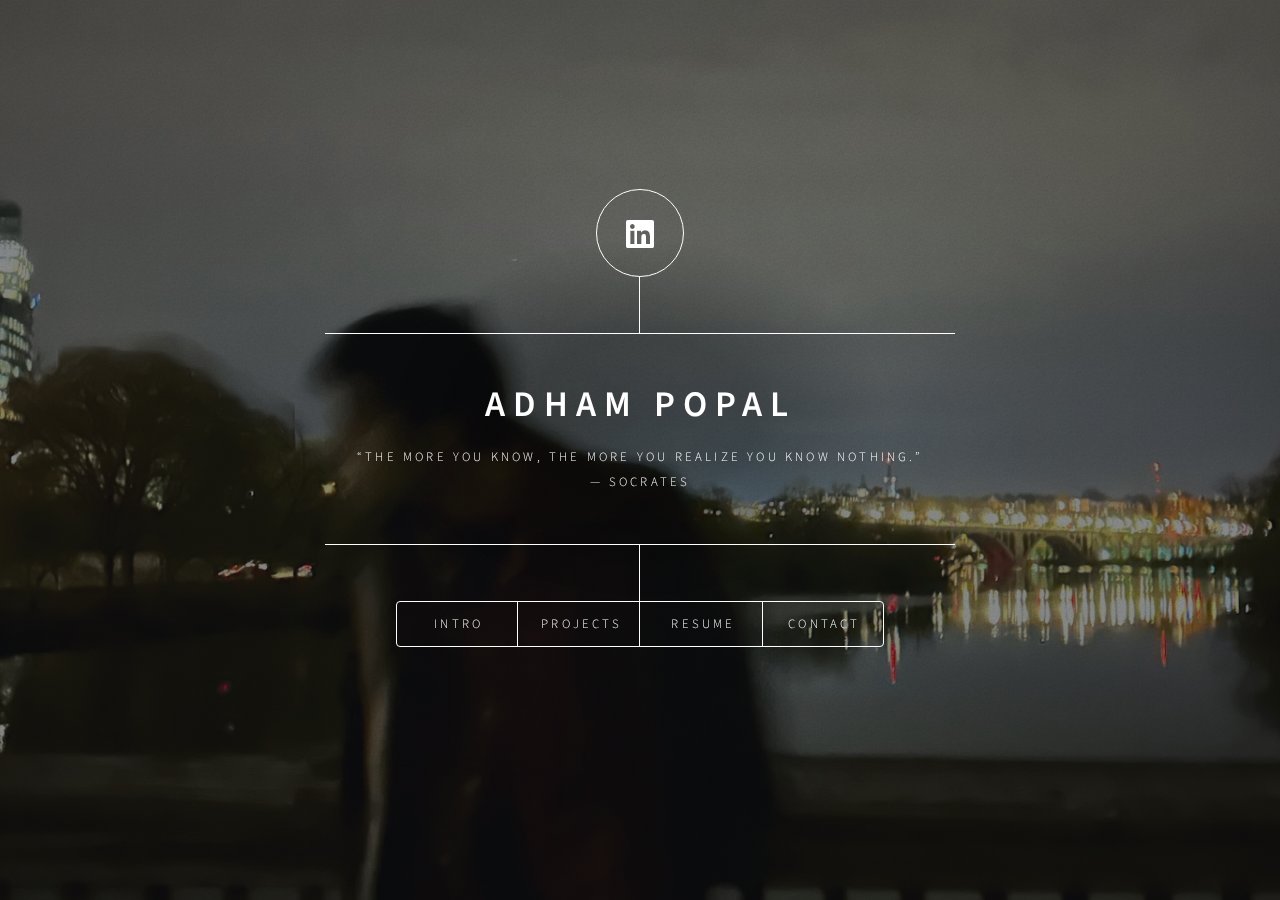
==== index.html @ 2ba418bd "remove elements tab" ====
<!DOCTYPE HTML>
<!--
	Dimension by HTML5 UP
	html5up.net | @ajlkn
	Free for personal and commercial use under the CCA 3.0 license (html5up.net/license)
-->
<html>
	<head>
		<title>Adham Popal's Portfolio</title>
		<link rel="icon" type="image/x-icon" href="images/favicon.ico">
		<meta charset="utf-8" />
		<meta name="viewport" content="width=device-width, initial-scale=1, user-scalable=no" />
		<link rel="stylesheet" href="assets/css/main.css" />
		<noscript><link rel="stylesheet" href="assets/css/noscript.css" /></noscript>
	</head>
	<body class="is-preload">

		<!-- Wrapper -->
			<div id="wrapper">

				<!-- Header -->
					<header id="header">
						<div class="logo">
							<a href="https://www.linkedin.com/in/adham-popal" class="icon brands fa-linkedin"><span class="label">LinkedIn</span></a></li>
						</div>
						<div class="content">
							<div class="inner">
								<h1>Adham Popal</h1>
								<p>“The more you know, the more you realize you know nothing.” <br/>
									— Socrates</p>
							</div>
						</div>
						<nav>
							<ul>
								<li><a href="#intro">Intro</a></li>
								<li><a href="#projects">Projects</a></li>
								<li><a href="#resume">Resume</a></li>
								<li><a href="#contact">Contact</a></li>
								<!--<li><a href="#elements">Elements</a></li>-->
							</ul>
						</nav>
					</header>
				

				<!-- Main -->
					<div id="main">

						<!-- Intro -->
							<article id="intro">
								<h2 class="major">Intro</h2>
								<span class="image main"><img src="images/IMG_5045(1).jpg" alt="" /></span>
								<p>I am an 4th year computer science student at George Washington University. My coding journey started in 10th grade with an introductory class to CS. I continued onto a more advanced course in 11th grade that was not my expectation based on what I learned the prior year. Introductory data structures and other logic puzzles made me wonder how deep the iceberg of CS could go. After junior year, I re-evaluated my interests senior year of high school and decided to pursue CS in college (I was looking towards economics and different engineering disclipines before my decision).
									Luckily, I now know I made the right choice. As I continue through the curriculum, my appreciation and interest in the field continues to grow. Never would I have imagined all the underlying algorithms, math, and work being used so widely in my daily life. CS has given me the ability to critically think in 
									a way I have never been able to before. I enjoy learning new things, and I now see that there are infinite things to learn in the field. There will never be a point where I feel like I have learned enough
									CS and coding have changed my life in that I will always be learning and I find that amazing</p>
								<p>Some interests I want to pursue more strongly within the field as I grow are distributed computing, low-level programming (embedded systems/kernal development), machine learning, and data management/databases. A detailed look at some of my projects and ongoing work can be found <a href="#projects">here</a>. My <a href="#resume">resume</a> summarizes my all work, skills and academic career at GW.
									Ultimately, my goal for the next 5-10 years is to be able to design a robust, efficient, and cost-effective system as a system architect. Graduate school has also been a factor in my plans with either a 5th-year at GW or a different school later in my career. </p> 
							</article>
							

						<!-- Work -->
							<article id = "projects">
								<h2 class="major">Projects</h2>
								<h3>Straggler Mitigation</h3>
								<h4><i>Use of: Python, Docker, AWS EC2</i></h4>
								<span class="image main"><a href="enlargedStraggler.html"><img src="images/StragglerDiagram.png" alt="" />Enlarge/Enhance</a></span>
								<p>Distributed ML training using PyTorch and RingAllreduce architecture. Stragglers were simulated and cut out based on varying 
									conditions of completion and its lag compared to other workers. After aggregation occurs and each local model is updated, 
									the straggler is added back into the ring architecture and training from each worker continues as normal. Performance was increased with
									 minimal model degradation from dropped gradients from stragglers with credit card data set. </p>
								<h3>Debate Winner Predictor</h3>
								<h4><i>Use of: Python (through JupyterLab)</i></h4>
								<span class="image main"><a href="enlargedML.html"><img src="images/machine learning.png" alt="" />Enlarge/Enhance</a><script src="assets/js/script.js"></script></span> 
								<p>Machine learning project which achieved final 78% accuracy in prediction of the winner of APDA debates. 
									Decision tree was initially implemented with slightly lower accuracy. 
									Data was gathered from PDF tabcards and transformed properly using dataframes for feature calculation of the models. </p>
								<h3>Database Translation: JSON to SQL</h3>
								<h4><i>Use of: Python (through JupyterLab), SQLite, LucidChart (ER Diagrams)</i></h4>
								<span class="image main"><a href="enlargedSQL.html"><img src="images/SQL_GithubEvents.png" alt="" />Enlarge/Enhance</a><script src="assets/js/script.js"></script></span> 
								<p>Migration of JSON/noSQL based data to and fully realized SQL database. The GitHubEvents API was used and analyzed to first construct ER diagrams. After a few models and revisions, the ER diagrams were used to make a formal schema and SQL script that avoids as much duplication as possible. Python was utilized to collect and parse the data to be properly insert into this SWL schema. This project was crucial in my understanding of the advantages and disadvantages of semi-structured vs. structured data. </p>
								<h3>Microkernal Containers</h3>
								<h4><i>Use of: C </i></h4>
								<span class="image main"><a href="enlargedKernel.html"><img src="images/MicroKernel.png" alt="" />Enlarge/Enhance</a><script src="assets/js/script.js"></script></span> 
								<p>Implementation of containers in xv6 (microkernel operating system). Involved using shared memory with process mutex locks to communicate between a server and a client for starting a container. Preprocessing to start a container involved parsing, enforcing resource limitation, and setting a root in the filesystem. Priority scheduling was implemented for the containers to run above other processes. Involved modifications on both kernel and user-level with new system calls created to manage processes and sensitive actions. </p>
								<h3>GUI Client and Server</h3>
								<h4><i>Use of: Java</i></h4>
								<span class="image main"><a href="enlargedClient.html"><img src="images/ClientServer.png" alt="" />Enlarge/Enhance</a><script src="assets/js/script.js"></script></span> 
								<p>A threaded GUI client program utilizing socket objects in Java to connect to a server chatroom. Updates members as they join and leave the server and allows a user to output via direct messaging or to all other online users. The server adds and removes clients as they enter and leave the room with a Linked List being used to maintain direct messaging between clients.</p>
								<h3>University Registration-Advising System</h3>
								<h4><i>Use of: Python+Flask, HTML+CSS, mySQL (hosted on AWS)</i></h4>
								<span class="image main"><a href="enlargedUni.html"><img src="images/student-dashboard.png" alt="" />Enlarge/Enhance</a><script src="assets/js/script.js"></script></span>
								<p>University System that maintains student records and assigned faculty advisors. Different permissions given based on user login which also includes faculty advisors and graduation secretaries who can view transcripts, approve applications to graduate, and assign grades to students who are registered for their specific course. Rate-my-professor functionality implemented and usable by students once a course has a grade confirmed in their self-created program of study.</p>
								<h3>Mini Shell</h3>
								<h4><i>Use of: C</i></h4>
								<span class="image main"><a href="enlargedPipe.html"><img src="images/pipes.png" alt="" />Enlarge/Enhance</a><script src="assets/js/script.js"></script></span>
								<p>A fully usable shell that makes use of system calls such as fork, dup, and exec. Parses user input at the command line and supports pipes by overwriting file descriptors of processes. Job control uses signals to support background tasks. File redirections can output stderr and stdout to a specified file.</p>
								<h3>Retro Video Game Store</h3>
								<h4><i>Use of: Python+Flask, HTML+CSS, SQLite </i></h4>
								<span class="image main"><a href="enlargedTech.html"><img src="images/shoppingcart.png" alt="" />Enlarge/Enhance</a><script src="assets/js/script.js"></script></span>
								<p>An online store that uses SQLite to store products and user information. Use of Python + Flask as backend to support proper insertion and updates to the database. Use of session variables to maintain user login and current products in the cart before checkout. Website is properly maintained by subtracting stock as orders are completed and by updating order history for customers.</p>



							</article>
						<!-- About -->
							<article id="resume">
								<h3> Resume: </h3>
								<embed src="docs/AP-Resume.pdf" width="550px" height="750px"  />
								<body>
									<p>Alternative full view <a href="docs/AP-Resume.pdf" target="_blank" rel="noopener noreferrer">here</a>.</p>
								</body>
							</article>


						<!-- Contact -->
							<article id="contact">
								<h2 class="major">Contact</h2>
									<p> LinkedIn: <a href="https://www.linkedin.com/in/adhamp/">https://www.linkedin.com/in/adhamp/</a></p>
									<p> School email (Primary): apopal23@gwu.edu</p>
									<p> Personal email: adham2020popal@gmail.com</p>
								 	<p> Phone number: 703-505-4245</p>								
								
							</article>

						<!-- Elements -->
							<article id="elements">
								<h2 class="major">Elements</h2>

								<section>
									<h3 class="major">Text</h3>
									<p>This is <b>bold</b> and this is <strong>strong</strong>. This is <i>italic</i> and this is <em>emphasized</em>.
									This is <sup>superscript</sup> text and this is <sub>subscript</sub> text.
									This is <u>underlined</u> and this is code: <code>for (;;) { ... }</code>. Finally, <a href="#">this is a link</a>.</p>
									<hr />
									<h2>Heading Level 2</h2>
									<h3>Heading Level 3</h3>
									<h4>Heading Level 4</h4>
									<h5>Heading Level 5</h5>
									<h6>Heading Level 6</h6>
									<hr />
									<h4>Blockquote</h4>
									<blockquote>Fringilla nisl. Donec accumsan interdum nisi, quis tincidunt felis sagittis eget tempus euismod. Vestibulum ante ipsum primis in faucibus vestibulum. Blandit adipiscing eu felis iaculis volutpat ac adipiscing accumsan faucibus. Vestibulum ante ipsum primis in faucibus lorem ipsum dolor sit amet nullam adipiscing eu felis.</blockquote>
									<h4>Preformatted</h4>
									<pre><code>i = 0;

while (!deck.isInOrder()) {
    print 'Iteration ' + i;
    deck.shuffle();
    i++;
}

print 'It took ' + i + ' iterations to sort the deck.';</code></pre>
								</section>

								<section>
									<h3 class="major">Lists</h3>

									<h4>Unordered</h4>
									<ul>
										<li>Dolor pulvinar etiam.</li>
										<li>Sagittis adipiscing.</li>
										<li>Felis enim feugiat.</li>
									</ul>

									<h4>Alternate</h4>
									<ul class="alt">
										<li>Dolor pulvinar etiam.</li>
										<li>Sagittis adipiscing.</li>
										<li>Felis enim feugiat.</li>
									</ul>

									<h4>Ordered</h4>
									<ol>
										<li>Dolor pulvinar etiam.</li>
										<li>Etiam vel felis viverra.</li>
										<li>Felis enim feugiat.</li>
										<li>Dolor pulvinar etiam.</li>
										<li>Etiam vel felis lorem.</li>
										<li>Felis enim et feugiat.</li>
									</ol>
									<h4>Icons</h4>
									<ul class="icons">
										<li><a href="#" class="icon brands fa-twitter"><span class="label">Twitter</span></a></li>
										<li><a href="#" class="icon brands fa-facebook-f"><span class="label">Facebook</span></a></li>
										<li><a href="#" class="icon brands fa-instagram"><span class="label">Instagram</span></a></li>
										<li><a href="#" class="icon brands fa-github"><span class="label">Github</span></a></li>
									</ul>

									<h4>Actions</h4>
									<ul class="actions">
										<li><a href="#" class="button primary">Default</a></li>
										<li><a href="#" class="button">Default</a></li>
									</ul>
									<ul class="actions stacked">
										<li><a href="#" class="button primary">Default</a></li>
										<li><a href="#" class="button">Default</a></li>
									</ul>
								</section>

								<section>
									<h3 class="major">Table</h3>
									<h4>Default</h4>
									<div class="table-wrapper">
										<table>
											<thead>
												<tr>
													<th>Name</th>
													<th>Description</th>
													<th>Price</th>
												</tr>
											</thead>
											<tbody>
												<tr>
													<td>Item One</td>
													<td>Ante turpis integer aliquet porttitor.</td>
													<td>29.99</td>
												</tr>
												<tr>
													<td>Item Two</td>
													<td>Vis ac commodo adipiscing arcu aliquet.</td>
													<td>19.99</td>
												</tr>
												<tr>
													<td>Item Three</td>
													<td> Morbi faucibus arcu accumsan lorem.</td>
													<td>29.99</td>
												</tr>
												<tr>
													<td>Item Four</td>
													<td>Vitae integer tempus condimentum.</td>
													<td>19.99</td>
												</tr>
												<tr>
													<td>Item Five</td>
													<td>Ante turpis integer aliquet porttitor.</td>
													<td>29.99</td>
												</tr>
											</tbody>
											<tfoot>
												<tr>
													<td colspan="2"></td>
													<td>100.00</td>
												</tr>
											</tfoot>
										</table>
									</div>

									<h4>Alternate</h4>
									<div class="table-wrapper">
										<table class="alt">
											<thead>
												<tr>
													<th>Name</th>
													<th>Description</th>
													<th>Price</th>
												</tr>
											</thead>
											<tbody>
												<tr>
													<td>Item One</td>
													<td>Ante turpis integer aliquet porttitor.</td>
													<td>29.99</td>
												</tr>
												<tr>
													<td>Item Two</td>
													<td>Vis ac commodo adipiscing arcu aliquet.</td>
													<td>19.99</td>
												</tr>
												<tr>
													<td>Item Three</td>
													<td> Morbi faucibus arcu accumsan lorem.</td>
													<td>29.99</td>
												</tr>
												<tr>
													<td>Item Four</td>
													<td>Vitae integer tempus condimentum.</td>
													<td>19.99</td>
												</tr>
												<tr>
													<td>Item Five</td>
													<td>Ante turpis integer aliquet porttitor.</td>
													<td>29.99</td>
												</tr>
											</tbody>
											<tfoot>
												<tr>
													<td colspan="2"></td>
													<td>100.00</td>
												</tr>
											</tfoot>
										</table>
									</div>
								</section>

								<section>
									<h3 class="major">Buttons</h3>
									<ul class="actions">
										<li><a href="#" class="button primary">Primary</a></li>
										<li><a href="#" class="button">Default</a></li>
									</ul>
									<ul class="actions">
										<li><a href="#" class="button">Default</a></li>
										<li><a href="#" class="button small">Small</a></li>
									</ul>
									<ul class="actions">
										<li><a href="#" class="button primary icon solid fa-download">Icon</a></li>
										<li><a href="#" class="button icon solid fa-download">Icon</a></li>
									</ul>
									<ul class="actions">
										<li><span class="button primary disabled">Disabled</span></li>
										<li><span class="button disabled">Disabled</span></li>
									</ul>
								</section>

								<section>
									<h3 class="major">Form</h3>
									<form method="post" action="#">
										<div class="fields">
											<div class="field half">
												<label for="demo-name">Name</label>
												<input type="text" name="demo-name" id="demo-name" value="" placeholder="Jane Doe" />
											</div>
											<div class="field half">
												<label for="demo-email">Email</label>
												<input type="email" name="demo-email" id="demo-email" value="" placeholder="jane@untitled.tld" />
											</div>
											<div class="field">
												<label for="demo-category">Category</label>
												<select name="demo-category" id="demo-category">
													<option value="">-</option>
													<option value="1">Manufacturing</option>
													<option value="1">Shipping</option>
													<option value="1">Administration</option>
													<option value="1">Human Resources</option>
												</select>
											</div>
											<div class="field half">
												<input type="radio" id="demo-priority-low" name="demo-priority" checked>
												<label for="demo-priority-low">Low</label>
											</div>
											<div class="field half">
												<input type="radio" id="demo-priority-high" name="demo-priority">
												<label for="demo-priority-high">High</label>
											</div>
											<div class="field half">
												<input type="checkbox" id="demo-copy" name="demo-copy">
												<label for="demo-copy">Email me a copy</label>
											</div>
											<div class="field half">
												<input type="checkbox" id="demo-human" name="demo-human" checked>
												<label for="demo-human">Not a robot</label>
											</div>
											<div class="field">
												<label for="demo-message">Message</label>
												<textarea name="demo-message" id="demo-message" placeholder="Enter your message" rows="6"></textarea>
											</div>
										</div>
										<ul class="actions">
											<li><input type="submit" value="Send Message" class="primary" /></li>
											<li><input type="reset" value="Reset" /></li>
										</ul>
									</form>
								</section>

							</article>

					</div>

				<!-- Footer -->
					<footer id="footer">
						<p></p>
					</footer>

			</div>

		<!-- BG -->
			<div id="bg"></div>

		<!-- Scripts -->
			<script src="assets/js/jquery.min.js"></script>
			<script src="assets/js/browser.min.js"></script>
			<script src="assets/js/breakpoints.min.js"></script>
			<script src="assets/js/util.js"></script>
			<script src="assets/js/main.js"></script>

	</body>
</html>
---- assets/css/main.css ----
@import url(fontawesome-all.min.css);
@import url("https://fonts.googleapis.com/css?family=Source+Sans+Pro:300italic,600italic,300,600");

/*
	Dimension by HTML5 UP
	html5up.net | @ajlkn
	Free for personal and commercial use under the CCA 3.0 license (html5up.net/license)
*/

html, body, div, span, applet, object,
iframe, h1, h2, h3, h4, h5, h6, p, blockquote,
pre, a, abbr, acronym, address, big, cite,
code, del, dfn, em, img, ins, kbd, q, s, samp,
small, strike, strong, sub, sup, tt, var, b,
u, i, center, dl, dt, dd, ol, ul, li, fieldset,
form, label, legend, table, caption, tbody,
tfoot, thead, tr, th, td, article, aside,
canvas, details, embed, figure, figcaption,
footer, header, hgroup, menu, nav, output, ruby,
section, summary, time, mark, audio, video {
	margin: 0;
	padding: 0;
	border: 0;
	font-size: 100%;
	font: inherit;
	vertical-align: baseline;}

article, aside, details, figcaption, figure,
footer, header, hgroup, menu, nav, section {
	display: block;}

body {
	line-height: 1;
}

ol, ul {
	list-style: none;
}

#bg:after {
	-moz-transform: scale(1.125);
	-webkit-transform: scale(1.125);
	-ms-transform: scale(1.125);
	transform: scale(1.125);
	-moz-transition: -moz-transform 0.325s ease-in-out, -moz-filter 0.325s ease-in-out;
	-webkit-transition: -webkit-transform 0.325s ease-in-out, -webkit-filter 0.325s ease-in-out;
	-ms-transition: -ms-transform 0.325s ease-in-out, -ms-filter 0.325s ease-in-out;
	transition: transform 0.325s ease-in-out, filter 0.325s ease-in-out;
	background-image: url(./IMG_0191.JPG);
	background-position: center;
	background-size: cover;
	background-repeat: no-repeat;
	z-index: 1;
}

blockquote, q {
	quotes: none;
}

	blockquote:before, blockquote:after, q:before, q:after {
		content: '';
		content: none;
	}

table {
	border-collapse: collapse;
	border-spacing: 0;
}

body {
	-webkit-text-size-adjust: none;
}

mark {
	background-color: transparent;
	color: inherit;
}

input::-moz-focus-inner {
	border: 0;
	padding: 0;
}

input, select, textarea {
	-moz-appearance: none;
	-webkit-appearance: none;
	-ms-appearance: none;
	appearance: none;
}

/* Basic */

	@-ms-viewport {
		width: device-width;
	}

	@media screen and (max-width: 480px) {

		html, body {
			min-width: 320px;
		}

	}

	html {
		box-sizing: border-box;
	}

	*, *:before, *:after {
		box-sizing: inherit;
	}

	body {
		background: #1b1f22;
	}

		body.is-preload *, body.is-preload *:before, body.is-preload *:after {
			-moz-animation: none !important;
			-webkit-animation: none !important;
			-ms-animation: none !important;
			animation: none !important;
			-moz-transition: none !important;
			-webkit-transition: none !important;
			-ms-transition: none !important;
			transition: none !important;
		}

/* Type */

	html {
		font-size: 16pt;
	}

		@media screen and (max-width: 1680px) {

			html {
				font-size: 12pt;
			}

		}

		@media screen and (max-width: 736px) {

			html {
				font-size: 11pt;
			}

		}

		@media screen and (max-width: 360px) {

			html {
				font-size: 10pt;
			}

		}

	body, input, select, textarea {
		color: #ffffff;
		font-family: "Source Sans Pro", sans-serif;
		font-weight: 300;
		font-size: 1rem;
		line-height: 1.65;
	}

	a {
		-moz-transition: color 0.2s ease-in-out, background-color 0.2s ease-in-out, border-bottom-color 0.2s ease-in-out;
		-webkit-transition: color 0.2s ease-in-out, background-color 0.2s ease-in-out, border-bottom-color 0.2s ease-in-out;
		-ms-transition: color 0.2s ease-in-out, background-color 0.2s ease-in-out, border-bottom-color 0.2s ease-in-out;
		transition: color 0.2s ease-in-out, background-color 0.2s ease-in-out, border-bottom-color 0.2s ease-in-out;
		border-bottom: dotted 1px rgba(255, 255, 255, 0.5);
		text-decoration: none;
		color: inherit;
	}

		a:hover {
			border-bottom-color: transparent;
		}

	strong, b {
		color: #ffffff;
		font-weight: 600;
	}

	em, i {
		font-style: italic;
	}

	p {
		margin: 0 0 2rem 0;
	}

	h1, h2, h3, h4, h5, h6 {
		color: #ffffff;
		font-weight: 600;
		line-height: 1.5;
		margin: 0 0 1rem 0;
		text-transform: uppercase;
		letter-spacing: 0.2rem;
	}

		h1 a, h2 a, h3 a, h4 a, h5 a, h6 a {
			color: inherit;
			text-decoration: none;
		}

		h1.major, h2.major, h3.major, h4.major, h5.major, h6.major {
			border-bottom: solid 1px #ffffff;
			width: -moz-max-content;
			width: -webkit-max-content;
			width: -ms-max-content;
			width: max-content;
			padding-bottom: 0.5rem;
			margin: 0 0 2rem 0;
		}

	h1 {
		font-size: 2.25rem;
		line-height: 1.3;
		letter-spacing: 0.5rem;
	}

	h2 {
		font-size: 1.5rem;
		line-height: 1.4;
		letter-spacing: 0.5rem;
	}

	h3 {
		font-size: 1rem;
	}

	h4 {
		font-size: 0.8rem;
	}

	h5 {
		font-size: 0.7rem;
	}

	h6 {
		font-size: 0.6rem;
	}

	@media screen and (max-width: 736px) {

		h1 {
			font-size: 1.75rem;
			line-height: 1.4;
		}

		h2 {
			font-size: 1.25em;
			line-height: 1.5;
		}

	}

	sub {
		font-size: 0.8rem;
		position: relative;
		top: 0.5rem;
	}

	sup {
		font-size: 0.8rem;
		position: relative;
		top: -0.5rem;
	}

	blockquote {
		border-left: solid 4px #ffffff;
		font-style: italic;
		margin: 0 0 2rem 0;
		padding: 0.5rem 0 0.5rem 2rem;
	}

	code {
		background: rgba(255, 255, 255, 0.075);
		border-radius: 4px;
		font-family: "Courier New", monospace;
		font-size: 0.9rem;
		margin: 0 0.25rem;
		padding: 0.25rem 0.65rem;
	}

	pre {
		-webkit-overflow-scrolling: touch;
		font-family: "Courier New", monospace;
		font-size: 0.9rem;
		margin: 0 0 2rem 0;
	}

		pre code {
			display: block;
			line-height: 1.75;
			padding: 1rem 1.5rem;
			overflow-x: auto;
		}

	hr {
		border: 0;
		border-bottom: solid 1px #ffffff;
		margin: 2.75rem 0;
	}

	.align-left {
		text-align: left;
	}

	.align-center {
		text-align: center;
	}

	.align-right {
		text-align: right;
	}

/* Form */

	form {
		margin: 0 0 2rem 0;
	}

		form > :last-child {
			margin-bottom: 0;
		}

		form > .fields {
			display: -moz-flex;
			display: -webkit-flex;
			display: -ms-flex;
			display: flex;
			-moz-flex-wrap: wrap;
			-webkit-flex-wrap: wrap;
			-ms-flex-wrap: wrap;
			flex-wrap: wrap;
			width: calc(100% + 3rem);
			margin: -1.5rem 0 2rem -1.5rem;
		}

			form > .fields > .field {
				-moz-flex-grow: 0;
				-webkit-flex-grow: 0;
				-ms-flex-grow: 0;
				flex-grow: 0;
				-moz-flex-shrink: 0;
				-webkit-flex-shrink: 0;
				-ms-flex-shrink: 0;
				flex-shrink: 0;
				padding: 1.5rem 0 0 1.5rem;
				width: calc(100% - 1.5rem);
			}

				form > .fields > .field.half {
					width: calc(50% - 0.75rem);
				}

				form > .fields > .field.third {
					width: calc(100%/3 - 0.5rem);
				}

				form > .fields > .field.quarter {
					width: calc(25% - 0.375rem);
				}

		@media screen and (max-width: 480px) {

			form > .fields {
				width: calc(100% + 3rem);
				margin: -1.5rem 0 2rem -1.5rem;
			}

				form > .fields > .field {
					padding: 1.5rem 0 0 1.5rem;
					width: calc(100% - 1.5rem);
				}

					form > .fields > .field.half {
						width: calc(100% - 1.5rem);
					}

					form > .fields > .field.third {
						width: calc(100% - 1.5rem);
					}

					form > .fields > .field.quarter {
						width: calc(100% - 1.5rem);
					}

		}

	label {
		color: #ffffff;
		display: block;
		font-size: 0.8rem;
		font-weight: 300;
		letter-spacing: 0.2rem;
		line-height: 1.5;
		margin: 0 0 1rem 0;
		text-transform: uppercase;
	}

	input[type="text"],
	input[type="password"],
	input[type="email"],
	input[type="tel"],
	select,
	textarea {
		-moz-appearance: none;
		-webkit-appearance: none;
		-ms-appearance: none;
		appearance: none;
		-moz-transition: border-color 0.2s ease-in-out, box-shadow 0.2s ease-in-out, background-color 0.2s ease-in-out;
		-webkit-transition: border-color 0.2s ease-in-out, box-shadow 0.2s ease-in-out, background-color 0.2s ease-in-out;
		-ms-transition: border-color 0.2s ease-in-out, box-shadow 0.2s ease-in-out, background-color 0.2s ease-in-out;
		transition: border-color 0.2s ease-in-out, box-shadow 0.2s ease-in-out, background-color 0.2s ease-in-out;
		background-color: transparent;
		border-radius: 4px;
		border: solid 1px #ffffff;
		color: inherit;
		display: block;
		outline: 0;
		padding: 0 1rem;
		text-decoration: none;
		width: 100%;
	}

		input[type="text"]:invalid,
		input[type="password"]:invalid,
		input[type="email"]:invalid,
		input[type="tel"]:invalid,
		select:invalid,
		textarea:invalid {
			box-shadow: none;
		}

		input[type="text"]:focus,
		input[type="password"]:focus,
		input[type="email"]:focus,
		input[type="tel"]:focus,
		select:focus,
		textarea:focus {
			background: rgba(255, 255, 255, 0.075);
			border-color: #ffffff;
			box-shadow: 0 0 0 1px #ffffff;
		}

	select {
		background-image: url("data:image/svg+xml;charset=utf8,%3Csvg xmlns='http://www.w3.org/2000/svg' width='40' height='40' preserveAspectRatio='none' viewBox='0 0 40 40'%3E%3Cpath d='M9.4,12.3l10.4,10.4l10.4-10.4c0.2-0.2,0.5-0.4,0.9-0.4c0.3,0,0.6,0.1,0.9,0.4l3.3,3.3c0.2,0.2,0.4,0.5,0.4,0.9 c0,0.4-0.1,0.6-0.4,0.9L20.7,31.9c-0.2,0.2-0.5,0.4-0.9,0.4c-0.3,0-0.6-0.1-0.9-0.4L4.3,17.3c-0.2-0.2-0.4-0.5-0.4-0.9 c0-0.4,0.1-0.6,0.4-0.9l3.3-3.3c0.2-0.2,0.5-0.4,0.9-0.4S9.1,12.1,9.4,12.3z' fill='%23ffffff' /%3E%3C/svg%3E");
		background-size: 1.25rem;
		background-repeat: no-repeat;
		background-position: calc(100% - 1rem) center;
		height: 2.75rem;
		padding-right: 2.75rem;
		text-overflow: ellipsis;
	}

		select option {
			color: #ffffff;
			background: #1b1f22;
		}

		select:focus::-ms-value {
			background-color: transparent;
		}

		select::-ms-expand {
			display: none;
		}

	input[type="text"],
	input[type="password"],
	input[type="email"],
	select {
		height: 2.75rem;
	}

	textarea {
		padding: 0.75rem 1rem;
	}

	input[type="checkbox"],
	input[type="radio"] {
		-moz-appearance: none;
		-webkit-appearance: none;
		-ms-appearance: none;
		appearance: none;
		display: block;
		float: left;
		margin-right: -2rem;
		opacity: 0;
		width: 1rem;
		z-index: -1;
	}

		input[type="checkbox"] + label,
		input[type="radio"] + label {
			text-decoration: none;
			-moz-user-select: none;
			-webkit-user-select: none;
			-ms-user-select: none;
			user-select: none;
			color: #ffffff;
			cursor: pointer;
			display: inline-block;
			font-size: 0.8rem;
			font-weight: 300;
			margin: 0 0 0.5rem 0;
			padding-left: 2.65rem;
			padding-right: 0.75rem;
			position: relative;
		}

			input[type="checkbox"] + label:before,
			input[type="radio"] + label:before {
				-moz-osx-font-smoothing: grayscale;
				-webkit-font-smoothing: antialiased;
				display: inline-block;
				font-style: normal;
				font-variant: normal;
				text-rendering: auto;
				line-height: 1;
				text-transform: none !important;
				font-family: 'Font Awesome 5 Free';
				font-weight: 900;
			}

			input[type="checkbox"] + label:before,
			input[type="radio"] + label:before {
				-moz-transition: border-color 0.2s ease-in-out, box-shadow 0.2s ease-in-out, background-color 0.2s ease-in-out;
				-webkit-transition: border-color 0.2s ease-in-out, box-shadow 0.2s ease-in-out, background-color 0.2s ease-in-out;
				-ms-transition: border-color 0.2s ease-in-out, box-shadow 0.2s ease-in-out, background-color 0.2s ease-in-out;
				transition: border-color 0.2s ease-in-out, box-shadow 0.2s ease-in-out, background-color 0.2s ease-in-out;
				border-radius: 4px;
				border: solid 1px #ffffff;
				content: '';
				display: inline-block;
				height: 1.65rem;
				left: 0;
				line-height: 1.65rem;
				position: absolute;
				text-align: center;
				top: -0.15rem;
				width: 1.65rem;
			}

		input[type="checkbox"]:checked + label:before,
		input[type="radio"]:checked + label:before {
			background: #ffffff !important;
			border-color: #ffffff !important;
			color: #1b1f22;
			content: '\f00c';
		}

		input[type="checkbox"]:focus + label:before,
		input[type="radio"]:focus + label:before {
			background: rgba(255, 255, 255, 0.075);
			border-color: #ffffff;
			box-shadow: 0 0 0 1px #ffffff;
		}

	input[type="checkbox"] + label:before {
		border-radius: 4px;
	}

	input[type="radio"] + label:before {
		border-radius: 100%;
	}

	::-webkit-input-placeholder {
		color: rgba(255, 255, 255, 0.5) !important;
		opacity: 1.0;
	}

	:-moz-placeholder {
		color: rgba(255, 255, 255, 0.5) !important;
		opacity: 1.0;
	}

	::-moz-placeholder {
		color: rgba(255, 255, 255, 0.5) !important;
		opacity: 1.0;
	}

	:-ms-input-placeholder {
		color: rgba(255, 255, 255, 0.5) !important;
		opacity: 1.0;
	}

	.formerize-placeholder {
		color: rgba(255, 255, 255, 0.5) !important;
		opacity: 1.0;
	}

/* Box */

	.box {
		border-radius: 4px;
		border: solid 1px #ffffff;
		margin-bottom: 2rem;
		padding: 1.5em;
	}

		.box > :last-child,
		.box > :last-child > :last-child,
		.box > :last-child > :last-child > :last-child {
			margin-bottom: 0;
		}

		.box.alt {
			border: 0;
			border-radius: 0;
			padding: 0;
		}

/* Icon */

	.icon {
		text-decoration: none;
		border-bottom: none;
		position: relative;
	}

		.icon:before {
			-moz-osx-font-smoothing: grayscale;
			-webkit-font-smoothing: antialiased;
			display: inline-block;
			font-style: normal;
			font-variant: normal;
			text-rendering: auto;
			line-height: 1;
			text-transform: none !important;
			font-family: 'Font Awesome 5 Free';
			font-weight: 400;
		}

		.icon > .label {
			display: none;
		}

		.icon:before {
			line-height: inherit;
		}

		.icon.solid:before {
			font-weight: 900;
		}

		.icon.brands:before {
			font-family: 'Font Awesome 5 Brands';
		}

/* Image */

	.image {
		border-radius: 4px;
		border: 0;
		display: inline-block;
		position: relative;
	}

		.image:before {
			pointer-events: none;
			background-image: url("../../images/overlay.png");
			background-color: rgba(19, 21, 25, 0.5);
			border-radius: 4px;
			content: '';
			display: block;
			height: 100%;
			left: 0;
			opacity: 0.5;
			position: absolute;
			top: 0;
			width: 100%;
		}

		.image img {
			border-radius: 4px;
			display: block;
		}

		.image.left, .image.right {
			max-width: 40%;
		}

			.image.left img, .image.right img {
				width: 100%;
			}

		.image.left {
			float: left;
			padding: 0 1.5em 1em 0;
			top: 0.25em;
		}

		.image.right {
			float: right;
			padding: 0 0 1em 1.5em;
			top: 0.25em;
		}

		.image.fit {
			display: block;
			margin: 0 0 2rem 0;
			width: 100%;
		}

			.image.fit img {
				width: 100%;
			}

		.image.main {
			display: block;
			margin: 2.5rem 0;
			width: 100%;
		}

			.image.main img {
				width: 100%;
			}

		@media screen and (max-width: 736px) {

			.image.main {
				margin: 2rem 0;
			}

		}

		@media screen and (max-width: 480px) {

			.image.main {
				margin: 1.5rem 0;
			}

		}

/* List */

	ol {
		list-style: decimal;
		margin: 0 0 2rem 0;
		padding-left: 1.25em;
	}

		ol li {
			padding-left: 0.25em;
		}

	ul {
		list-style: disc;
		margin: 0 0 2rem 0;
		padding-left: 1em;
	}

		ul li {
			padding-left: 0.5em;
		}

		ul.alt {
			list-style: none;
			padding-left: 0;
		}

			ul.alt li {
				border-top: solid 1px #ffffff;
				padding: 0.5em 0;
			}

				ul.alt li:first-child {
					border-top: 0;
					padding-top: 0;
				}

	dl {
		margin: 0 0 2rem 0;
	}

		dl dt {
			display: block;
			font-weight: 600;
			margin: 0 0 1rem 0;
		}

		dl dd {
			margin-left: 2rem;
		}

/* Actions */

	ul.actions {
		display: -moz-flex;
		display: -webkit-flex;
		display: -ms-flex;
		display: flex;
		cursor: default;
		list-style: none;
		margin-left: -1rem;
		padding-left: 0;
	}

		ul.actions li {
			padding: 0 0 0 1rem;
			vertical-align: middle;
		}

		ul.actions.special {
			-moz-justify-content: center;
			-webkit-justify-content: center;
			-ms-justify-content: center;
			justify-content: center;
			width: 100%;
			margin-left: 0;
		}

			ul.actions.special li:first-child {
				padding-left: 0;
			}

		ul.actions.stacked {
			-moz-flex-direction: column;
			-webkit-flex-direction: column;
			-ms-flex-direction: column;
			flex-direction: column;
			margin-left: 0;
		}

			ul.actions.stacked li {
				padding: 1.3rem 0 0 0;
			}

				ul.actions.stacked li:first-child {
					padding-top: 0;
				}

		ul.actions.fit {
			width: calc(100% + 1rem);
		}

			ul.actions.fit li {
				-moz-flex-grow: 1;
				-webkit-flex-grow: 1;
				-ms-flex-grow: 1;
				flex-grow: 1;
				-moz-flex-shrink: 1;
				-webkit-flex-shrink: 1;
				-ms-flex-shrink: 1;
				flex-shrink: 1;
				width: 100%;
			}

				ul.actions.fit li > * {
					width: 100%;
				}

			ul.actions.fit.stacked {
				width: 100%;
			}

		@media screen and (max-width: 480px) {

			ul.actions:not(.fixed) {
				-moz-flex-direction: column;
				-webkit-flex-direction: column;
				-ms-flex-direction: column;
				flex-direction: column;
				margin-left: 0;
				width: 100% !important;
			}

				ul.actions:not(.fixed) li {
					-moz-flex-grow: 1;
					-webkit-flex-grow: 1;
					-ms-flex-grow: 1;
					flex-grow: 1;
					-moz-flex-shrink: 1;
					-webkit-flex-shrink: 1;
					-ms-flex-shrink: 1;
					flex-shrink: 1;
					padding: 1rem 0 0 0;
					text-align: center;
					width: 100%;
				}

					ul.actions:not(.fixed) li > * {
						width: 100%;
					}

					ul.actions:not(.fixed) li:first-child {
						padding-top: 0;
					}

					ul.actions:not(.fixed) li input[type="submit"],
					ul.actions:not(.fixed) li input[type="reset"],
					ul.actions:not(.fixed) li input[type="button"],
					ul.actions:not(.fixed) li button,
					ul.actions:not(.fixed) li .button {
						width: 100%;
					}

						ul.actions:not(.fixed) li input[type="submit"].icon:before,
						ul.actions:not(.fixed) li input[type="reset"].icon:before,
						ul.actions:not(.fixed) li input[type="button"].icon:before,
						ul.actions:not(.fixed) li button.icon:before,
						ul.actions:not(.fixed) li .button.icon:before {
							margin-left: -0.5em;
						}

		}

/* Icons */

	ul.icons {
		cursor: default;
		list-style: none;
		padding-left: 0;
	}

		ul.icons li {
			display: inline-block;
			padding: 0 0.75em 0 0;
		}

			ul.icons li:last-child {
				padding-right: 0;
			}

			ul.icons li a {
				border-radius: 100%;
				box-shadow: inset 0 0 0 1px #ffffff;
				display: inline-block;
				height: 2.25rem;
				line-height: 2.25rem;
				text-align: center;
				width: 2.25rem;
			}

				ul.icons li a:hover {
					background-color: rgba(255, 255, 255, 0.075);
				}

				ul.icons li a:active {
					background-color: rgba(255, 255, 255, 0.175);
				}

/* Table */

	.table-wrapper {
		-webkit-overflow-scrolling: touch;
		overflow-x: auto;
	}

	table {
		margin: 0 0 2rem 0;
		width: 100%;
	}

		table tbody tr {
			border: solid 1px #ffffff;
			border-left: 0;
			border-right: 0;
		}

			table tbody tr:nth-child(2n + 1) {
				background-color: rgba(255, 255, 255, 0.075);
			}

		table td {
			padding: 0.75em 0.75em;
		}

		table th {
			color: #ffffff;
			font-size: 0.9em;
			font-weight: 600;
			padding: 0 0.75em 0.75em 0.75em;
			text-align: left;
		}

		table thead {
			border-bottom: solid 2px #ffffff;
		}

		table tfoot {
			border-top: solid 2px #ffffff;
		}

		table.alt {
			border-collapse: separate;
		}

			table.alt tbody tr td {
				border: solid 1px #ffffff;
				border-left-width: 0;
				border-top-width: 0;
			}

				table.alt tbody tr td:first-child {
					border-left-width: 1px;
				}

			table.alt tbody tr:first-child td {
				border-top-width: 1px;
			}

			table.alt thead {
				border-bottom: 0;
			}

			table.alt tfoot {
				border-top: 0;
			}

/* Button */

	input[type="submit"],
	input[type="reset"],
	input[type="button"],
	button,
	.button {
		-moz-appearance: none;
		-webkit-appearance: none;
		-ms-appearance: none;
		appearance: none;
		-moz-transition: background-color 0.2s ease-in-out, color 0.2s ease-in-out;
		-webkit-transition: background-color 0.2s ease-in-out, color 0.2s ease-in-out;
		-ms-transition: background-color 0.2s ease-in-out, color 0.2s ease-in-out;
		transition: background-color 0.2s ease-in-out, color 0.2s ease-in-out;
		background-color: transparent;
		border-radius: 4px;
		border: 0;
		box-shadow: inset 0 0 0 1px #ffffff;
		color: #ffffff !important;
		cursor: pointer;
		display: inline-block;
		font-size: 0.8rem;
		font-weight: 300;
		height: 2.75rem;
		letter-spacing: 0.2rem;
		line-height: 2.75rem;
		outline: 0;
		padding: 0 1.25rem 0 1.35rem;
		text-align: center;
		text-decoration: none;
		text-transform: uppercase;
		white-space: nowrap;
	}

		input[type="submit"]:hover,
		input[type="reset"]:hover,
		input[type="button"]:hover,
		button:hover,
		.button:hover {
			background-color: rgba(255, 255, 255, 0.075);
		}

		input[type="submit"]:active,
		input[type="reset"]:active,
		input[type="button"]:active,
		button:active,
		.button:active {
			background-color: rgba(255, 255, 255, 0.175);
		}

		input[type="submit"].icon:before,
		input[type="reset"].icon:before,
		input[type="button"].icon:before,
		button.icon:before,
		.button.icon:before {
			margin-right: 0.5em;
		}

		input[type="submit"].fit,
		input[type="reset"].fit,
		input[type="button"].fit,
		button.fit,
		.button.fit {
			width: 100%;
		}

		input[type="submit"].small,
		input[type="reset"].small,
		input[type="button"].small,
		button.small,
		.button.small {
			font-size: 0.6rem;
			height: 2.0625rem;
			line-height: 2.0625rem;
		}

		input[type="submit"].primary,
		input[type="reset"].primary,
		input[type="button"].primary,
		button.primary,
		.button.primary {
			background-color: #ffffff;
			color: #1b1f22 !important;
			font-weight: 600;
		}

		input[type="submit"].disabled, input[type="submit"]:disabled,
		input[type="reset"].disabled,
		input[type="reset"]:disabled,
		input[type="button"].disabled,
		input[type="button"]:disabled,
		button.disabled,
		button:disabled,
		.button.disabled,
		.button:disabled {
			pointer-events: none;
			cursor: default;
			opacity: 0.25;
		}

	input[type="submit"],
	input[type="reset"],
	input[type="button"],
	button {
		line-height: calc(2.75rem - 2px);
	}

/* BG */

	#bg {
		-moz-transform: scale(1.0);
		-webkit-transform: scale(1.0);
		-ms-transform: scale(1.0);
		transform: scale(1.0);
		-webkit-backface-visibility: hidden;
		position: fixed;
		top: 0;
		left: 0;
		width: 100%;
		height: 100vh;
		z-index: 1;
	}

		#bg:before, #bg:after {
			content: '';
			display: block;
			position: absolute;
			top: 0;
			left: 0;
			width: 100%;
			height: 100%;
		}

		#bg:before {
			-moz-transition: background-color 2.5s ease-in-out;
			-webkit-transition: background-color 2.5s ease-in-out;
			-ms-transition: background-color 2.5s ease-in-out;
			transition: background-color 2.5s ease-in-out;
			-moz-transition-delay: 0.75s;
			-webkit-transition-delay: 0.75s;
			-ms-transition-delay: 0.75s;
			transition-delay: 0.75s;
			background-image: linear-gradient(to top, rgba(19, 21, 25, 0.5), rgba(19, 21, 25, 0.5)), url("../../images/overlay.png");
			background-size: auto,
 256px 256px;
			background-position: center,
 center;
			background-repeat: no-repeat,
 repeat;
			z-index: 2;
		}



		body.is-article-visible #bg:after {
			-moz-transform: scale(1.0825);
			-webkit-transform: scale(1.0825);
			-ms-transform: scale(1.0825);
			transform: scale(1.0825);
			-moz-filter: blur(0.2rem);
			-webkit-filter: blur(0.2rem);
			-ms-filter: blur(0.2rem);
			filter: blur(0.2rem);
		}

		body.is-preload #bg:before {
			background-color: #000000;
		}

/* Wrapper */

	#wrapper {
		display: -moz-flex;
		display: -webkit-flex;
		display: -ms-flex;
		display: flex;
		-moz-flex-direction: column;
		-webkit-flex-direction: column;
		-ms-flex-direction: column;
		flex-direction: column;
		-moz-align-items: center;
		-webkit-align-items: center;
		-ms-align-items: center;
		align-items: center;
		-moz-justify-content: space-between;
		-webkit-justify-content: space-between;
		-ms-justify-content: space-between;
		justify-content: space-between;
		position: relative;
		min-height: 100vh;
		width: 100%;
		padding: 4rem 2rem;
		z-index: 3;
	}

		#wrapper:before {
			content: '';
			display: block;
		}

		@media screen and (max-width: 1680px) {

			#wrapper {
				padding: 3rem 2rem;
			}

		}

		@media screen and (max-width: 736px) {

			#wrapper {
				padding: 2rem 1rem;
			}

		}

		@media screen and (max-width: 480px) {

			#wrapper {
				padding: 1rem;
			}

		}

/* Header */

	#header {
		display: -moz-flex;
		display: -webkit-flex;
		display: -ms-flex;
		display: flex;
		-moz-flex-direction: column;
		-webkit-flex-direction: column;
		-ms-flex-direction: column;
		flex-direction: column;
		-moz-align-items: center;
		-webkit-align-items: center;
		-ms-align-items: center;
		align-items: center;
		-moz-transition: -moz-transform 0.325s ease-in-out, -moz-filter 0.325s ease-in-out, opacity 0.325s ease-in-out;
		-webkit-transition: -webkit-transform 0.325s ease-in-out, -webkit-filter 0.325s ease-in-out, opacity 0.325s ease-in-out;
		-ms-transition: -ms-transform 0.325s ease-in-out, -ms-filter 0.325s ease-in-out, opacity 0.325s ease-in-out;
		transition: transform 0.325s ease-in-out, filter 0.325s ease-in-out, opacity 0.325s ease-in-out;
		background-image: -moz-radial-gradient(rgba(0, 0, 0, 0.25) 25%, rgba(0, 0, 0, 0) 55%);
		background-image: -webkit-radial-gradient(rgba(0, 0, 0, 0.25) 25%, rgba(0, 0, 0, 0) 55%);
		background-image: -ms-radial-gradient(rgba(0, 0, 0, 0.25) 25%, rgba(0, 0, 0, 0) 55%);
		background-image: radial-gradient(rgba(0, 0, 0, 0.25) 25%, rgba(0, 0, 0, 0) 55%);
		max-width: 100%;
		text-align: center;
	}

		#header > * {
			-moz-transition: opacity 0.325s ease-in-out;
			-webkit-transition: opacity 0.325s ease-in-out;
			-ms-transition: opacity 0.325s ease-in-out;
			transition: opacity 0.325s ease-in-out;
			position: relative;
			margin-top: 3.5rem;
		}

			#header > *:before {
				content: '';
				display: block;
				position: absolute;
				top: calc(-3.5rem - 1px);
				left: calc(50% - 1px);
				width: 1px;
				height: calc(3.5rem + 1px);
				background: #ffffff;
			}

		#header > :first-child {
			margin-top: 0;
		}

			#header > :first-child:before {
				display: none;
			}

		#header .logo {
			width: 5.5rem;
			height: 5.5rem;
			line-height: 5.5rem;
			border: solid 1px #ffffff;
			border-radius: 100%;
		}

			#header .logo .icon:before {
				font-size: 2rem;
			}

		#header .content {
			border-style: solid;
			border-color: #ffffff;
			border-top-width: 1px;
			border-bottom-width: 1px;
			max-width: 100%;
		}

			#header .content .inner {
				-moz-transition: max-height 0.75s ease, padding 0.75s ease, opacity 0.325s ease-in-out;
				-webkit-transition: max-height 0.75s ease, padding 0.75s ease, opacity 0.325s ease-in-out;
				-ms-transition: max-height 0.75s ease, padding 0.75s ease, opacity 0.325s ease-in-out;
				transition: max-height 0.75s ease, padding 0.75s ease, opacity 0.325s ease-in-out;
				-moz-transition-delay: 0.25s;
				-webkit-transition-delay: 0.25s;
				-ms-transition-delay: 0.25s;
				transition-delay: 0.25s;
				padding: 3rem 2rem;
				max-height: 40rem;
				overflow: hidden;
			}

				#header .content .inner > :last-child {
					margin-bottom: 0;
				}

			#header .content p {
				text-transform: uppercase;
				letter-spacing: 0.2rem;
				font-size: 0.8rem;
				line-height: 2;
			}

		#header nav ul {
			display: -moz-flex;
			display: -webkit-flex;
			display: -ms-flex;
			display: flex;
			margin-bottom: 0;
			list-style: none;
			padding-left: 0;
			border: solid 1px #ffffff;
			border-radius: 4px;
		}

			#header nav ul li {
				padding-left: 0;
				border-left: solid 1px #ffffff;
			}

				#header nav ul li:first-child {
					border-left: 0;
				}

				#header nav ul li a {
					display: block;
					min-width: 7.5rem;
					height: 2.75rem;
					line-height: 2.75rem;
					padding: 0 1.25rem 0 1.45rem;
					text-transform: uppercase;
					letter-spacing: 0.2rem;
					font-size: 0.8rem;
					border-bottom: 0;
				}

					#header nav ul li a:hover {
						background-color: rgba(255, 255, 255, 0.075);
					}

					#header nav ul li a:active {
						background-color: rgba(255, 255, 255, 0.175);
					}

		#header nav.use-middle:after {
			content: '';
			display: block;
			position: absolute;
			top: 0;
			left: calc(50% - 1px);
			width: 1px;
			height: 100%;
			background: #ffffff;
		}

		#header nav.use-middle ul li.is-middle {
			border-left: 0;
		}

		body.is-article-visible #header {
			-moz-transform: scale(0.95);
			-webkit-transform: scale(0.95);
			-ms-transform: scale(0.95);
			transform: scale(0.95);
			-moz-filter: blur(0.1rem);
			-webkit-filter: blur(0.1rem);
			-ms-filter: blur(0.1rem);
			filter: blur(0.1rem);
			opacity: 0;
		}

		body.is-preload #header {
			-moz-filter: blur(0.125rem);
			-webkit-filter: blur(0.125rem);
			-ms-filter: blur(0.125rem);
			filter: blur(0.125rem);
		}

			body.is-preload #header > * {
				opacity: 0;
			}

			body.is-preload #header .content .inner {
				max-height: 0;
				padding-top: 0;
				padding-bottom: 0;
				opacity: 0;
			}

		@media screen and (max-width: 980px) {

			#header .content p br {
				display: none;
			}

		}

		@media screen and (max-width: 736px) {

			#header > * {
				margin-top: 2rem;
			}

				#header > *:before {
					top: calc(-2rem - 1px);
					height: calc(2rem + 1px);
				}

			#header .logo {
				width: 4.75rem;
				height: 4.75rem;
				line-height: 4.75rem;
			}

				#header .logo .icon:before {
					font-size: 1.75rem;
				}

			#header .content .inner {
				padding: 2.5rem 1rem;
			}

			#header .content p {
				line-height: 1.875;
			}

		}

		@media screen and (max-width: 480px) {

			#header {
				padding: 1.5rem 0;
			}

				#header .content .inner {
					padding: 2.5rem 0;
				}

				#header nav ul {
					-moz-flex-direction: column;
					-webkit-flex-direction: column;
					-ms-flex-direction: column;
					flex-direction: column;
					min-width: 10rem;
					max-width: 100%;
				}

					#header nav ul li {
						border-left: 0;
						border-top: solid 1px #ffffff;
					}

						#header nav ul li:first-child {
							border-top: 0;
						}

						#header nav ul li a {
							height: 3rem;
							line-height: 3rem;
							min-width: 0;
							width: 100%;
						}

				#header nav.use-middle:after {
					display: none;
				}

		}

/* Main */

	#main {
		-moz-flex-grow: 1;
		-webkit-flex-grow: 1;
		-ms-flex-grow: 1;
		flex-grow: 1;
		-moz-flex-shrink: 1;
		-webkit-flex-shrink: 1;
		-ms-flex-shrink: 1;
		flex-shrink: 1;
		display: -moz-flex;
		display: -webkit-flex;
		display: -ms-flex;
		display: flex;
		-moz-align-items: center;
		-webkit-align-items: center;
		-ms-align-items: center;
		align-items: center;
		-moz-justify-content: center;
		-webkit-justify-content: center;
		-ms-justify-content: center;
		justify-content: center;
		-moz-flex-direction: column;
		-webkit-flex-direction: column;
		-ms-flex-direction: column;
		flex-direction: column;
		position: relative;
		max-width: 100%;
		z-index: 3;
	}

		#main article {
			-moz-transform: translateY(0.25rem);
			-webkit-transform: translateY(0.25rem);
			-ms-transform: translateY(0.25rem);
			transform: translateY(0.25rem);
			-moz-transition: opacity 0.325s ease-in-out, -moz-transform 0.325s ease-in-out;
			-webkit-transition: opacity 0.325s ease-in-out, -webkit-transform 0.325s ease-in-out;
			-ms-transition: opacity 0.325s ease-in-out, -ms-transform 0.325s ease-in-out;
			transition: opacity 0.325s ease-in-out, transform 0.325s ease-in-out;
			padding: 4.5rem 2.5rem 1.5rem 2.5rem ;
			position: relative;
			width: 40rem;
			max-width: 100%;
			background-color: rgba(27, 31, 34, 0.85);
			border-radius: 4px;
			opacity: 0;
		}


		#main .check {
			-moz-transform: translateY(0.25rem);
			-webkit-transform: translateY(0.25rem);
			-ms-transform: translateY(0.25rem);
			transform: translateY(0.25rem);
			-moz-transition: opacity 0.325s ease-in-out, -moz-transform 0.325s ease-in-out;
			-webkit-transition: opacity 0.325s ease-in-out, -webkit-transform 0.325s ease-in-out;
			-ms-transition: opacity 0.325s ease-in-out, -ms-transform 0.325s ease-in-out;
			transition: opacity 0.325s ease-in-out, transform 0.325s ease-in-out;
			padding: 4.5rem 2.5rem 1.5rem 2.5rem ;
			position: relative;
			width: 40rem;
			max-width: 100%;
			background-color: rgba(27, 31, 34, 0.85);
			border-radius: 4px;
			opacity: 0;
		}


			#main article.active {
				-moz-transform: translateY(0);
				-webkit-transform: translateY(0);
				-ms-transform: translateY(0);
				transform: translateY(0);
				opacity: 1;
			}

			#main article .close {
				display: block;
				position: absolute;
				top: 0;
				right: 0;
				width: 4rem;
				height: 4rem;
				cursor: pointer;
				text-indent: 4rem;
				overflow: hidden;
				white-space: nowrap;
			}

				#main article .close:before {
					-moz-transition: background-color 0.2s ease-in-out;
					-webkit-transition: background-color 0.2s ease-in-out;
					-ms-transition: background-color 0.2s ease-in-out;
					transition: background-color 0.2s ease-in-out;
					content: '';
					display: block;
					position: absolute;
					top: 0.75rem;
					left: 0.75rem;
					width: 2.5rem;
					height: 2.5rem;
					border-radius: 100%;
					background-position: center;
					background-image: url("data:image/svg+xml;charset=utf8,%3Csvg xmlns='http://www.w3.org/2000/svg' xmlns:xlink='http://www.w3.org/1999/xlink' width='20px' height='20px' viewBox='0 0 20 20' zoomAndPan='disable'%3E%3Cstyle%3Eline %7B stroke: %23ffffff%3B stroke-width: 1%3B %7D%3C/style%3E%3Cline x1='2' y1='2' x2='18' y2='18' /%3E%3Cline x1='18' y1='2' x2='2' y2='18' /%3E%3C/svg%3E");
					background-size: 20px 20px;
					background-repeat: no-repeat;
				}

				#main article .close:hover:before {
					background-color: rgba(255, 255, 255, 0.075);
				}

				#main article .close:active:before {
					background-color: rgba(255, 255, 255, 0.175);
				}

		@media screen and (max-width: 736px) {

			#main article {
				padding: 3.5rem 2rem 0.5rem 2rem ;
			}

				#main article .close:before {
					top: 0.875rem;
					left: 0.875rem;
					width: 2.25rem;
					height: 2.25rem;
					background-size: 14px 14px;
				}

		}

		@media screen and (max-width: 480px) {

			#main article {
				padding: 3rem 1.5rem 0.5rem 1.5rem ;
			}

		}

/* Footer */

	#footer {
		-moz-transition: -moz-transform 0.325s ease-in-out, -moz-filter 0.325s ease-in-out, opacity 0.325s ease-in-out;
		-webkit-transition: -webkit-transform 0.325s ease-in-out, -webkit-filter 0.325s ease-in-out, opacity 0.325s ease-in-out;
		-ms-transition: -ms-transform 0.325s ease-in-out, -ms-filter 0.325s ease-in-out, opacity 0.325s ease-in-out;
		transition: transform 0.325s ease-in-out, filter 0.325s ease-in-out, opacity 0.325s ease-in-out;
		width: 100%;
		max-width: 100%;
		margin-top: 2rem;
		text-align: center;
	}

		#footer .copyright {
			letter-spacing: 0.2rem;
			font-size: 0.6rem;
			opacity: 0.75;
			margin-bottom: 0;
			text-transform: uppercase;
		}

		body.is-article-visible #footer {
			-moz-transform: scale(0.95);
			-webkit-transform: scale(0.95);
			-ms-transform: scale(0.95);
			transform: scale(0.95);
			-moz-filter: blur(0.1rem);
			-webkit-filter: blur(0.1rem);
			-ms-filter: blur(0.1rem);
			filter: blur(0.1rem);
			opacity: 0;
		}

		body.is-preload #footer {
			opacity: 0;
		}
---- assets/css/noscript.css ----
/*
	Dimension by HTML5 UP
	html5up.net | @ajlkn
	Free for personal and commercial use under the CCA 3.0 license (html5up.net/license)
*/

/* BG */

	body.is-preload #bg:before {
		background-color: transparent;
	}

/* Header */

	body.is-preload #header {
		-moz-filter: none;
		-webkit-filter: none;
		-ms-filter: none;
		filter: none;
	}

		body.is-preload #header > * {
			opacity: 1;
		}

		body.is-preload #header .content .inner {
			max-height: none;
			padding: 3rem 2rem;
			opacity: 1;
		}

/* Main */

	#main article {
		opacity: 1;
		margin: 4rem 0 0 0;
	}
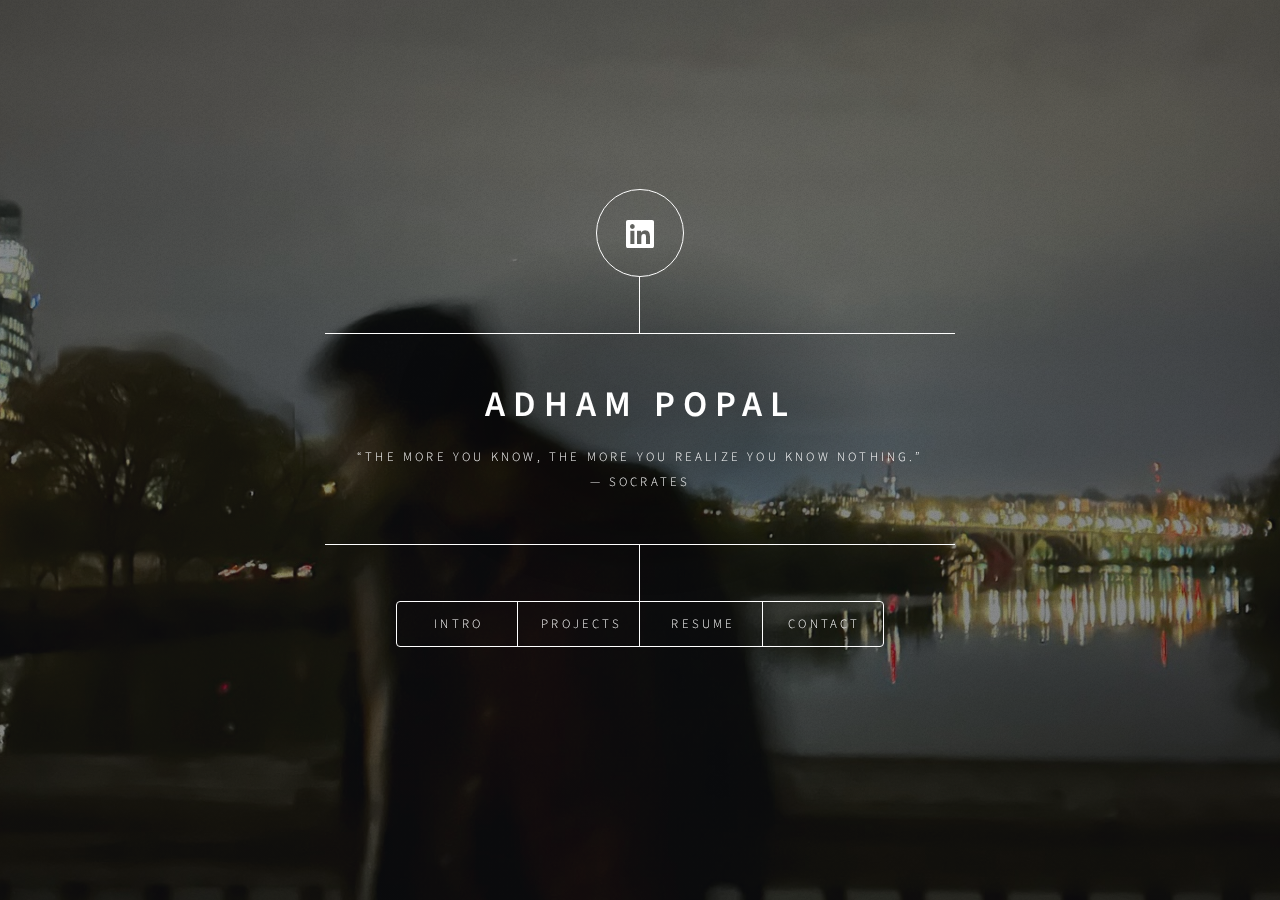
==== commit d7e14d2a: "Update Resume" ====
--- a/index.html
+++ b/index.html
@@ -105,7 +105,7 @@
 						<!-- About -->
 							<article id="resume">
 								<h3> Resume: </h3>
-								<embed src="docs/AP-Resume.pdf" width="550px" height="750px"  />
+								<embed src="docs/Resume_AdhamP.pdf" width="550px" height="750px"  />
 								<body>
 									<p>Alternative full view <a href="docs/AP-Resume.pdf" target="_blank" rel="noopener noreferrer">here</a>.</p>
 								</body>
